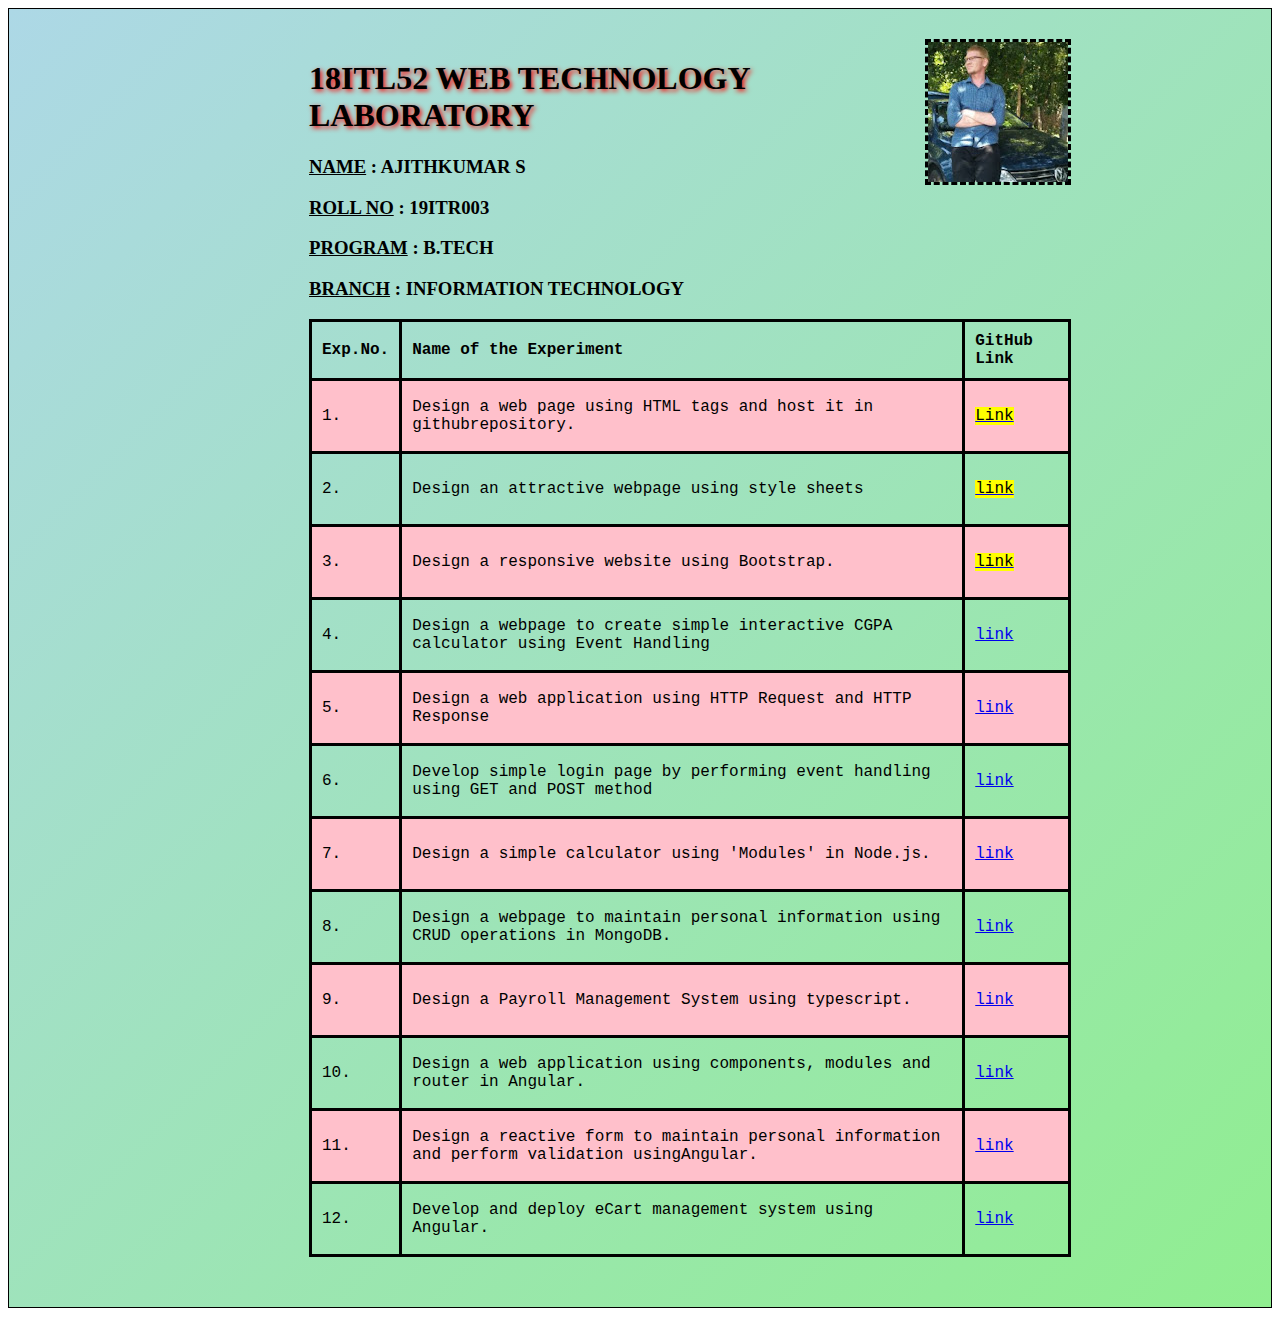
==== index.html @ ca449a0b "Update index.html" ====
<!DOCTYPE html>
<html>
    <head>
        <style>
        div{
          background-image: linear-gradient(to bottom right, lightblue, lightgreen);
          border: 1px solid black;
          padding-top: 30px;
          padding-right: 200px;
          padding-bottom: 50px;
          padding-left: 300px;
        }
        table {
          font-family: monaco, Monospace;
          border-collapse: collapse;
          width: 100%;
        }
        
        td, th {
          border:  solid ;
          text-align: left;
          padding: 10px;
        }
        
        tr:nth-child(even) {
          background-color:pink;
        }
        h1{
          background-color: lightpurple;
          text-shadow: 2px 2px 5px red;
        }
        </style>
        </head>
        <body>
        <div>
        <img src="dp.jpg" alt="image not found" style="float: right; border: dashed black;";width="10px";height="10px">
        <h1 style="font-family:verdana;">18ITL52 WEB TECHNOLOGY LABORATORY</h1>
        <h3 style="color:black;"><strong></strong><ins>NAME</ins></strong> : AJITHKUMAR S</h3>
        <h3 "font-family:courier;"><ins>ROLL NO</ins> : 19ITR003</h3>
        <h3 style="color:black"><ins>PROGRAM</ins> : B.TECH</h3>
        <h3 "font-family:courier;"><INS>BRANCH</INS> : INFORMATION TECHNOLOGY</h3>
        <table>
          <tr>
            <th>Exp.No.</th>
            <th>Name of the Experiment</th1>
            <th>GitHub Link</th>
          </tr>
          <tr>
            <td>1.</td>
            <td>Design a web page using HTML tags and host it in githubrepository.</td>
            <td><p><a href="resume.html"><mark>Link</mark></a></p></td>
          </tr>
          <tr>
            <td>2.</td>
            <td>Design an attractive webpage using style sheets</td>
            <td><p><a href="cricket.html"><mark>link</mark></a></p></td>
          </tr>
          <tr>
            <td>3.</td>
            <td>Design a responsive website using Bootstrap.</td>
              <td><p><a href="https://"><mark>link</mark></a></p></td>
          </tr>
          <tr>
            <td>4.</td>
            <td>Design a webpage to create simple interactive CGPA calculator using Event Handling</td>
            <td><p><a href="https://">link</a></p></td>
          </tr>
          <tr>
            <td>5.</td>
            <td>Design a web application using HTTP Request and HTTP Response</td>
            <td><p><a href="https://">link</a></p></td>
          </tr>
          <tr>
            <td>6.</td>
            <td>Develop simple login page by performing event handling using GET and POST method</td>
            <td><p><a href="https://">link</a></p></td>
          </tr>
          <tr>
            <td>7.</td>
            <td>Design a simple calculator using 'Modules' in Node.js.</td>
            <td><p><a href="https://">link</a></p></td>
          <tr>
            <td>8.</td>
            <td>Design a webpage to maintain personal information using CRUD operations in MongoDB.</td>
            <td><p><a href="https://">link</a></p></td>
          </tr>
          <tr>
            <td>9.</td>
            <td>Design a Payroll Management System using typescript.</td>
            <td><p><a href="https://">link</a></p></td>
          </tr>
          <tr>
            <td>10.</td>
            <td>Design a web application using components, modules and router in Angular.</td>
            <td><p><a href="https://">link</a></p></td>
          </tr>
          <tr>
            <td>11.</td>
            <td>Design a reactive form to maintain personal information and perform validation usingAngular.</td>
            <td><p><a href="https://">link</a></p></td>
          </tr>
          <tr>
            <td>12.</td>
            <td>Develop and deploy eCart management system using Angular.</td>
            <td><p><a href="https://">link</a></p></td>
          </tr>
        </table>
        </div>
        </body>
</html>
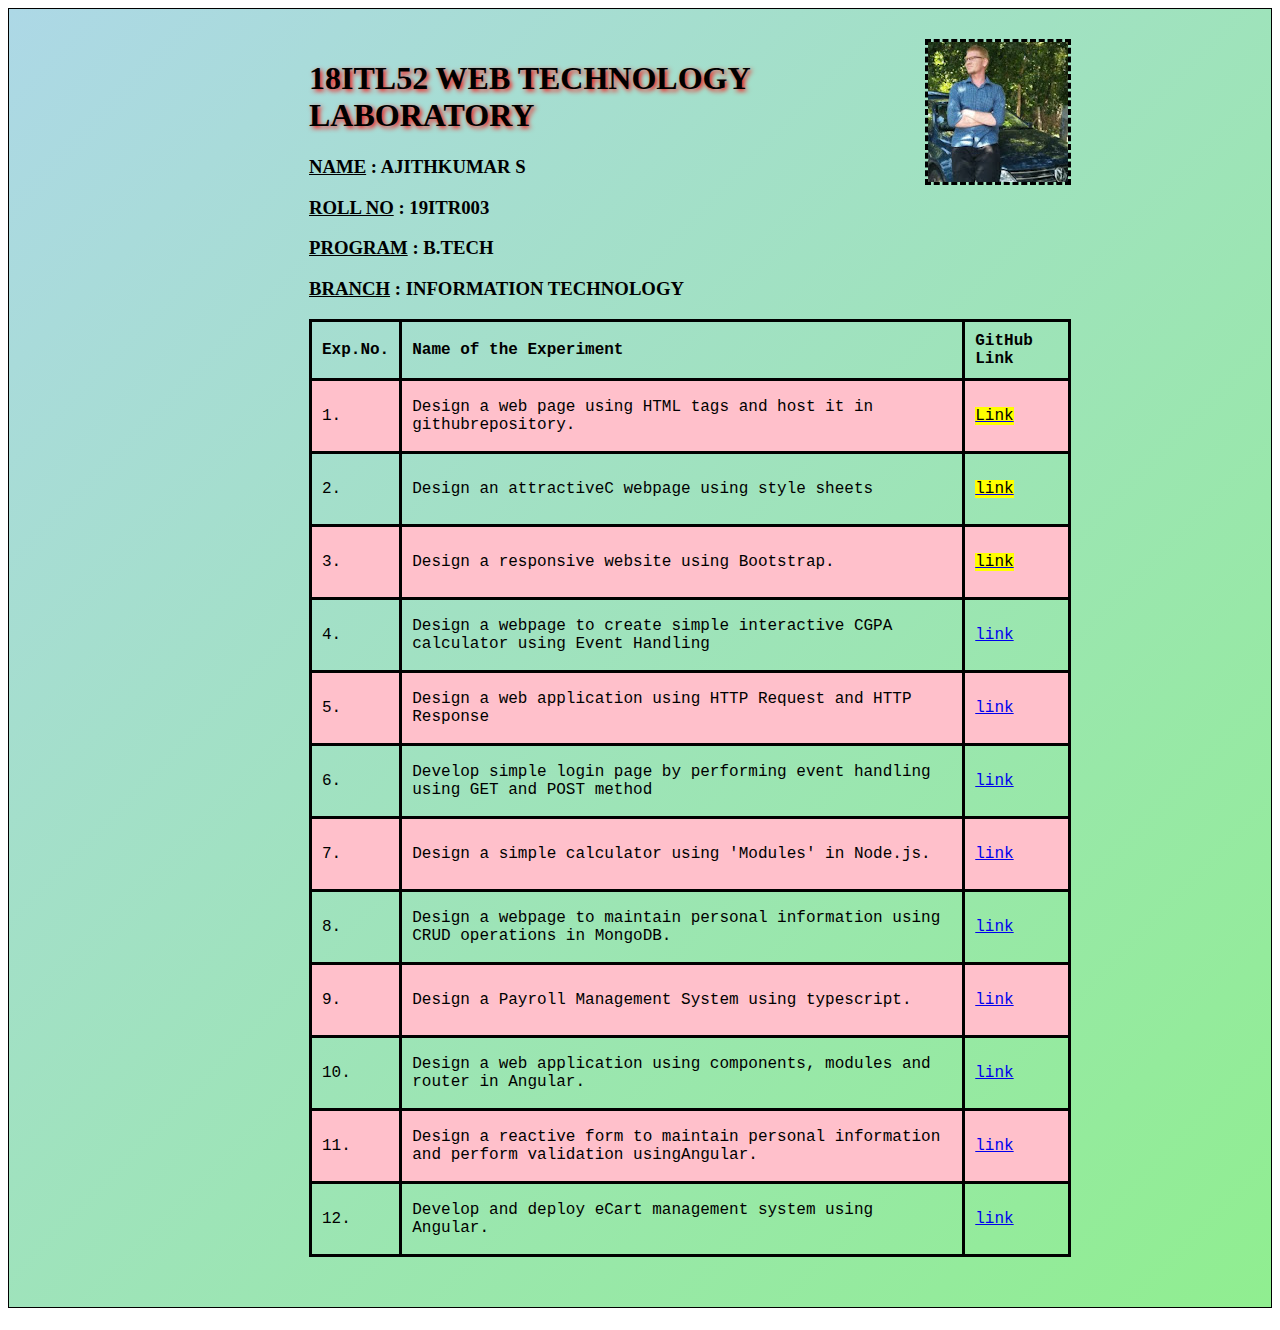
==== commit 99cab78d: "Update index.html" ====
--- a/index.html
+++ b/index.html
@@ -52,8 +52,8 @@
           </tr>
           <tr>
             <td>2.</td>
-            <td>Design an attractive webpage using style sheets</td>
-            <td><p><a href="cricket.html"><mark>link</mark></a></p></td>
+            <td>Design an attractiveC webpage using style sheets</td>
+            <td><p><a href="Cricket1.html"><mark>link</mark></a></p></td>
           </tr>
           <tr>
             <td>3.</td>
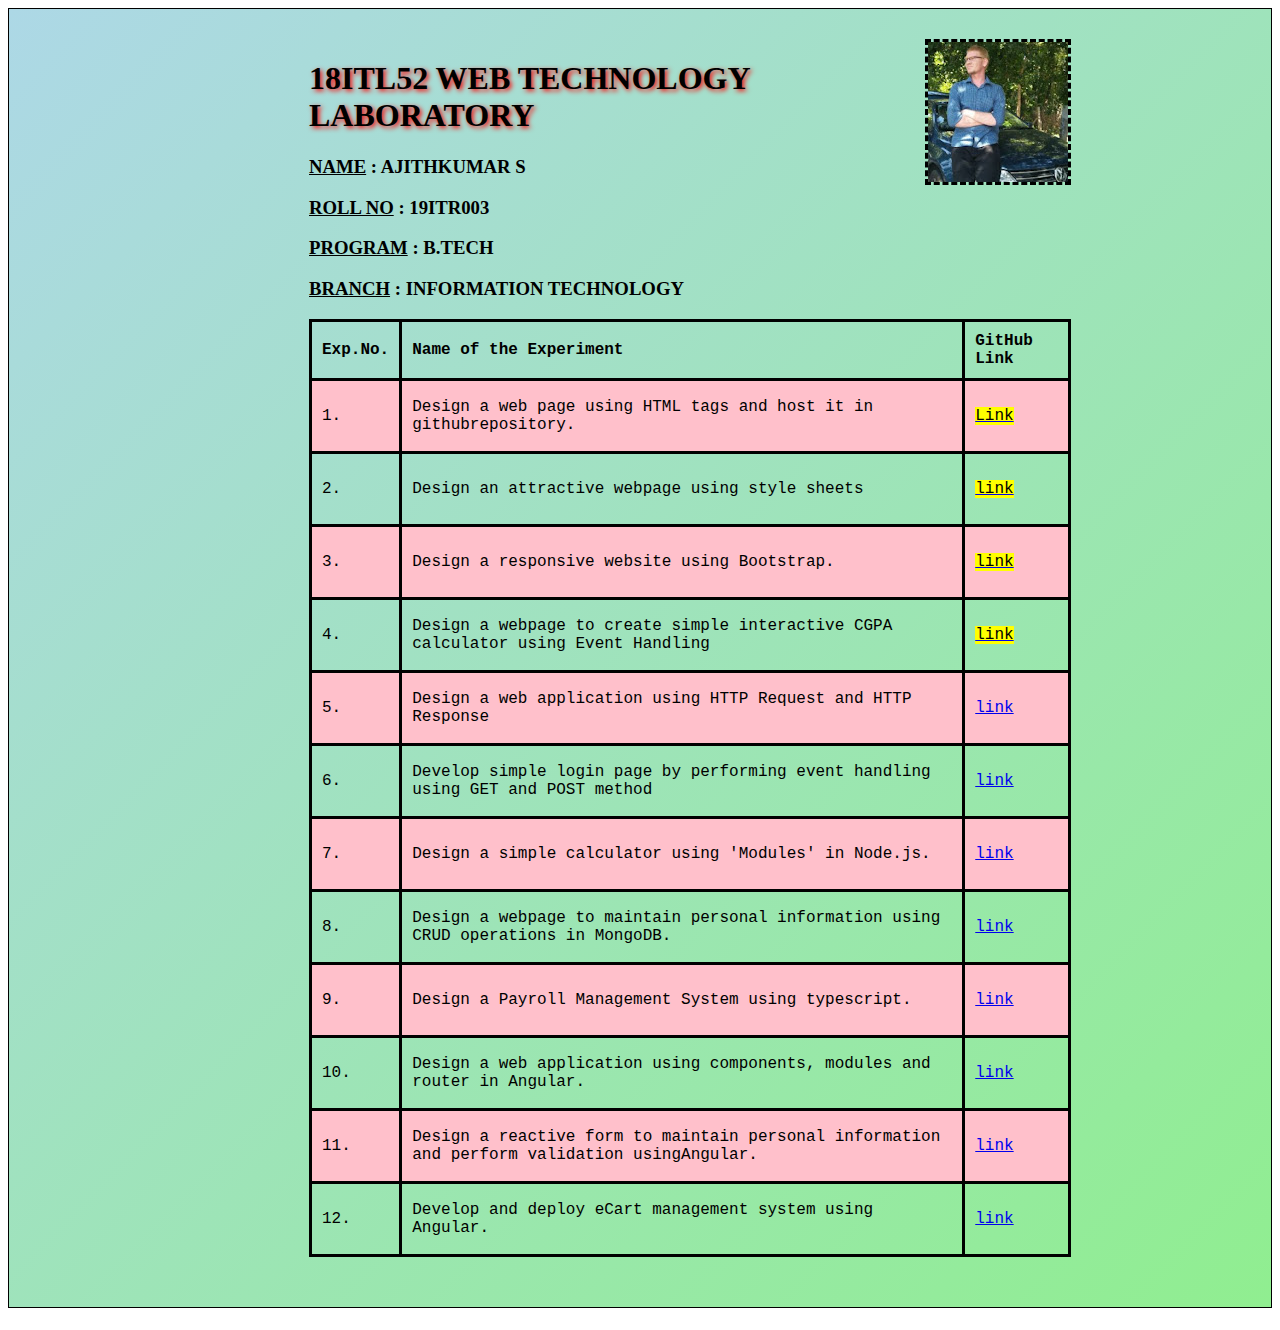
==== commit 11bfae2e: "Add files via upload" ====
--- a/index.html
+++ b/index.html
@@ -52,18 +52,19 @@
           </tr>
           <tr>
             <td>2.</td>
-            <td>Design an attractiveC webpage using style sheets</td>
+            <td>Design an attractive webpage using style sheets</td>
             <td><p><a href="Cricket1.html"><mark>link</mark></a></p></td>
           </tr>
           <tr>
             <td>3.</td>
             <td>Design a responsive website using Bootstrap.</td>
-              <td><p><a href="https://"><mark>link</mark></a></p></td>
+            <td><p><a href="mob.html"><mark>link</mark></a></p></td>
           </tr>
           <tr>
             <td>4.</td>
             <td>Design a webpage to create simple interactive CGPA calculator using Event Handling</td>
-            <td><p><a href="https://">link</a></p></td>
+            <td ><p><a href="CGPA/calculate.html"><mark>link</mark></a></p>
+            </td>
           </tr>
           <tr>
             <td>5.</td>
@@ -107,4 +108,4 @@
         </table>
         </div>
         </body>
-</html>
+</html>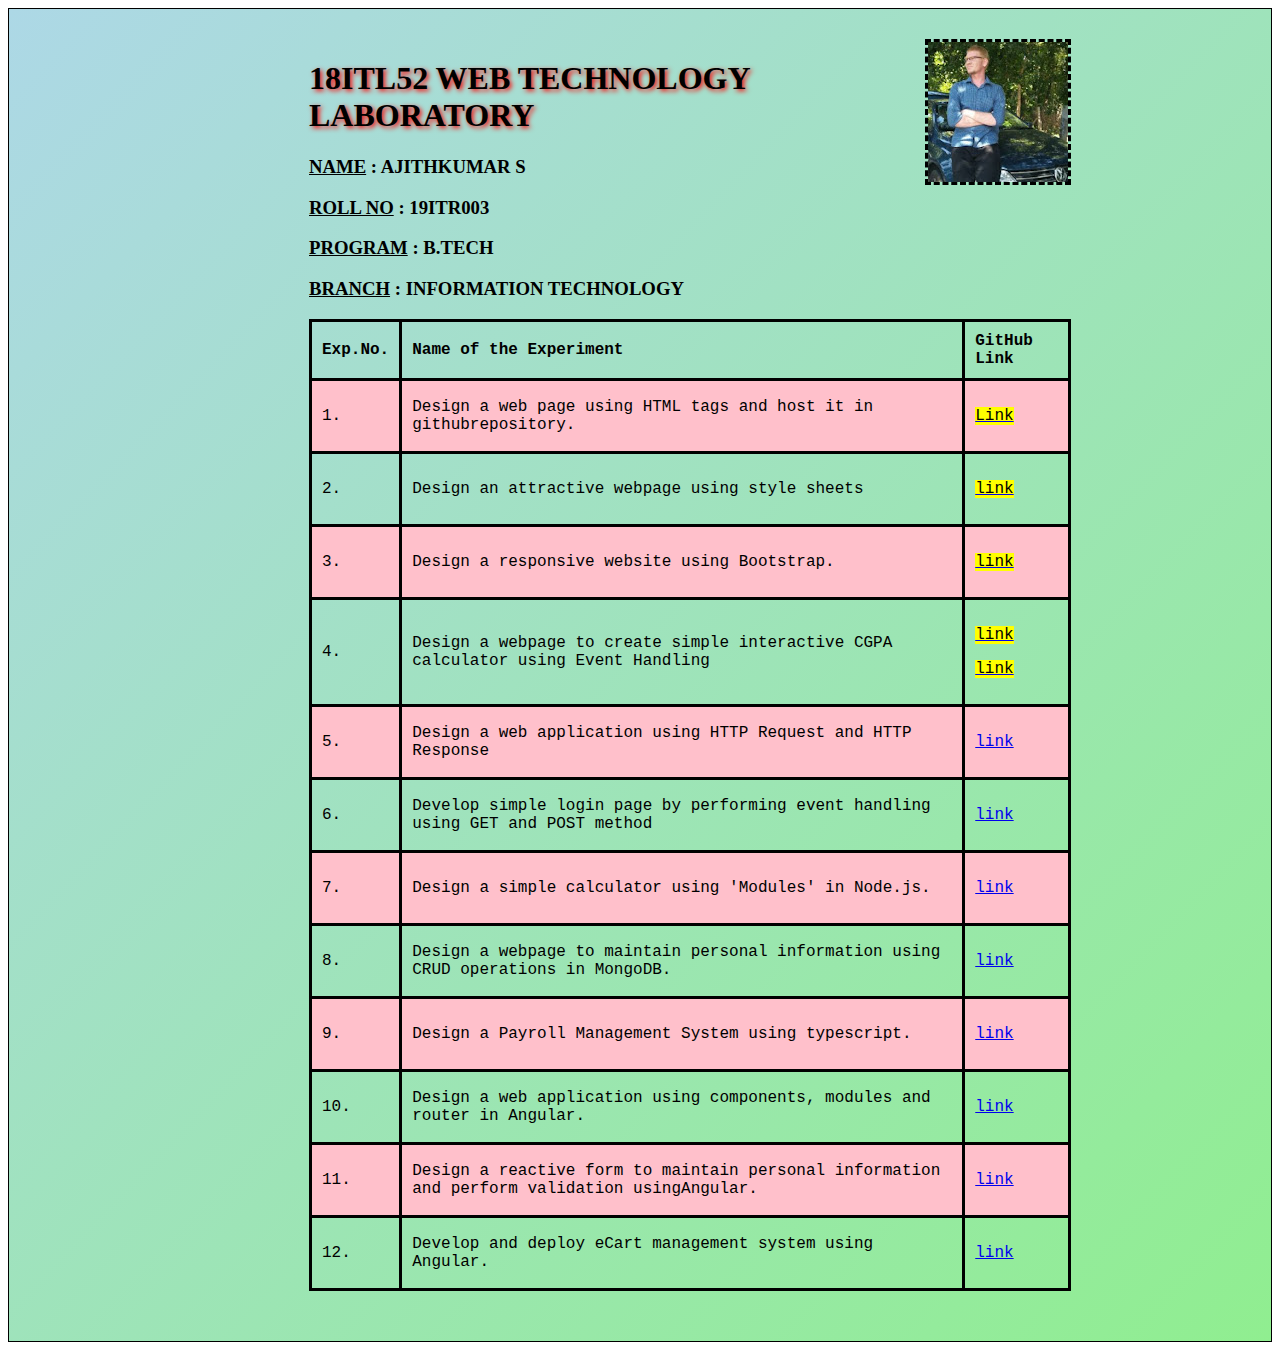
==== commit 312e7334: "Add files via upload" ====
--- a/index.html
+++ b/index.html
@@ -58,12 +58,13 @@
           <tr>
             <td>3.</td>
             <td>Design a responsive website using Bootstrap.</td>
-            <td><p><a href="mob.html"><mark>link</mark></a></p></td>
+            <td><p><a href="Boot/mob.html"><mark>link</mark></a></p></td>
           </tr>
           <tr>
             <td>4.</td>
             <td>Design a webpage to create simple interactive CGPA calculator using Event Handling</td>
             <td ><p><a href="CGPA/calculate.html"><mark>link</mark></a></p>
+              <p><a href="BMI/bmi.html"><mark>link</mark></a></p>
             </td>
           </tr>
           <tr>
